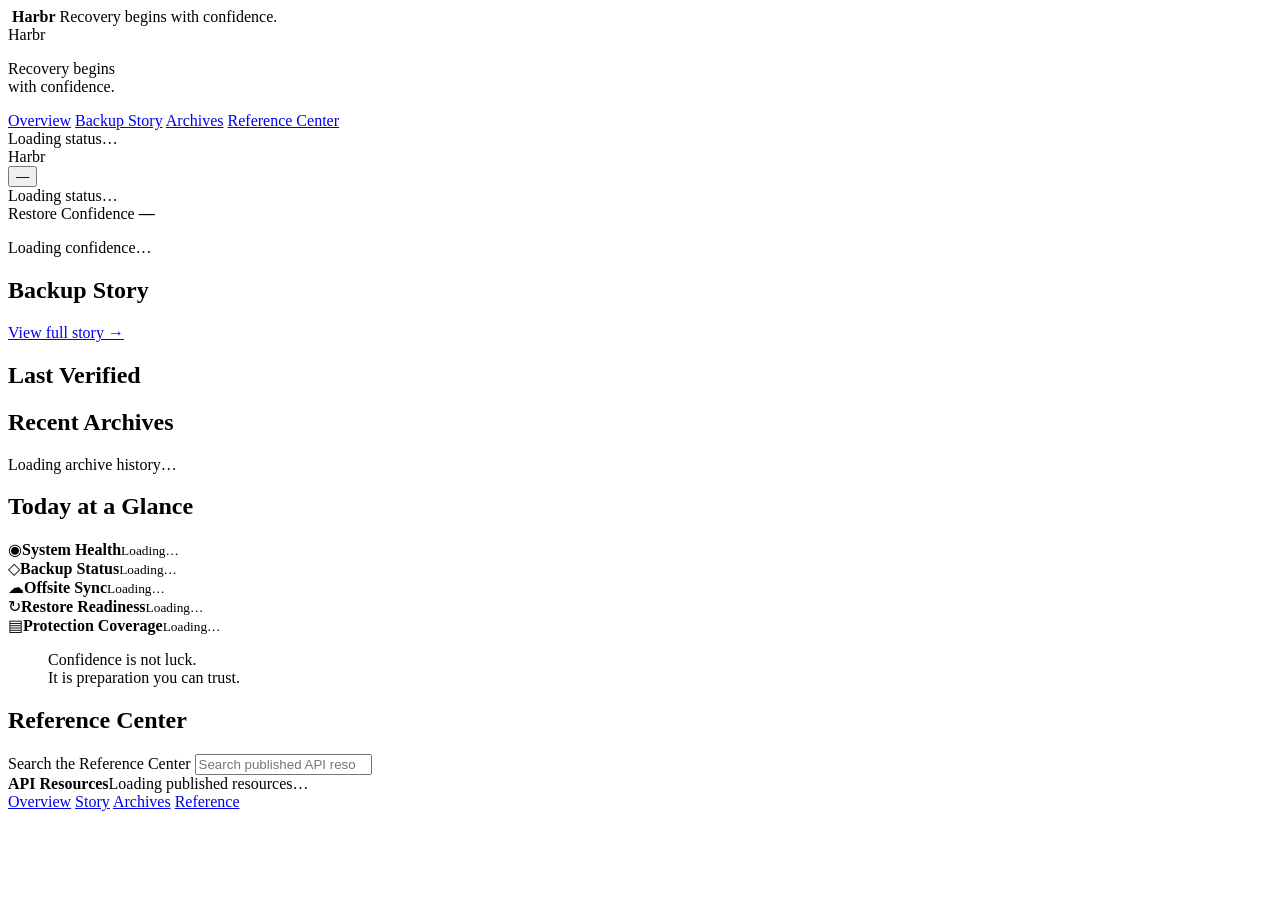
==== ui/experience/index.html @ 2c8d76e5 "feat: add host recovery readiness" ====
<!doctype html>
<html lang="en">
<head>
<meta charset="utf-8">
<meta name="viewport" content="width=device-width,initial-scale=1,viewport-fit=cover">
<meta name="theme-color" content="#07161a">
<title>Harbr</title>
<link rel="icon" href="/assets/harbr-mark.svg" type="image/svg+xml">
<link rel="stylesheet" href="/config/confidence-ring.generated.css">
<link rel="stylesheet" href="/styles.css">
<script src="/app.js" defer></script>
</head>
<body data-season="summer">
<div id="startup" class="startup" aria-hidden="true">
  <img id="startup-icon" src="/assets/harbr-mark.svg" alt="">
  <strong id="startup-wordmark">Harbr</strong>
  <span id="startup-tagline">Recovery begins with confidence.</span>
</div>

<div class="shell">
  <aside class="sidebar">
    <div class="wordmark"><img src="/assets/harbr-mark.svg" alt=""><span>Harbr</span></div>
    <p id="product-tagline">Recovery begins<br>with confidence.</p>
    <nav aria-label="Primary">
      <a class="active" aria-current="page" href="#overview">Overview</a>
      <a href="#story">Backup Story</a>
      <a href="#archives">Archives</a>
      <a href="#reference">Reference Center</a>
    </nav>
    <div class="sidebar-status"><i></i> <span data-system-status>Loading status…</span></div>
  </aside>

  <main>
    <section id="overview" class="hero">
      <div class="photo"></div>
      <div class="shade"></div>

      <header class="mobile-header">
        <div class="wordmark"><img src="/assets/harbr-mark.svg" alt=""><span>Harbr</span></div>
        <button id="site-id" type="button">—</button>
      </header>

      <div class="status-pill" role="status"><i></i> <span data-system-status>Loading status…</span></div>

      <div class="ring-stage">
        <div class="ripple r1"></div>
        <div class="ripple r2"></div>
        <div class="ripple r3"></div>
        <div class="ripple r4"></div>
        <div class="ripple r5"></div>
        <div class="outer-halo"></div>
        <div class="confidence-ring">
          <div class="confidence-sweep"></div>
          <div class="ring-copy">
            <span>Restore Confidence</span>
            <strong id="confidence-label">—</strong>
            <p id="confidence-message">Loading confidence…</p>
          </div>
        </div>
        <div class="water-ripple w1"></div>
        <div class="water-ripple w2"></div>
        <div class="water-ripple w3"></div>
      </div>

      <div class="story-card glass">
        <h2>Backup Story</h2>
        <p id="story-text"></p>
        <a href="#story">View full story →</a>
      </div>

      <div class="verified-card glass">
        <h2>Last Verified</h2>
        <div id="checks"></div>
      </div>

      <div id="archives" class="archive-strip">
        <h2>Recent Archives</h2>
        <p id="historical-notice" class="historical-notice" role="status" hidden></p>
        <div id="archive-list"></div>
        <p id="archive-summary">Loading archive history…</p>
      </div>
    </section>

    <section id="story" class="summary-panel">
      <h2>Today at a Glance</h2>
      <div class="summary-grid">
        <article data-status="unknown"><span id="system-health-icon" class="glance-icon" aria-hidden="true">◉</span><strong>System Health</strong><small id="system-health">Loading…</small></article>
        <article data-status="unknown"><span id="backup-status-icon" class="glance-icon" aria-hidden="true">◇</span><strong>Backup Status</strong><small id="backup-status">Loading…</small></article>
        <article data-status="unknown"><span id="offsite-status-icon" class="glance-icon" aria-hidden="true">☁</span><strong>Offsite Sync</strong><small id="offsite-status">Loading…</small></article>
        <article data-status="unknown"><span id="restore-status-icon" class="glance-icon" aria-hidden="true">↻</span><strong>Restore Readiness</strong><small id="restore-status">Loading…</small></article>
        <article data-status="unknown"><span id="coverage-status-icon" class="glance-icon" aria-hidden="true">▤</span><strong>Protection Coverage</strong><small id="coverage-status">Loading…</small></article>
      </div>
      <blockquote>Confidence is not luck.<br>It is preparation you can trust.</blockquote>
    </section>

    <section id="reference" class="reference">
      <h2>Reference Center</h2>
      <label class="sr-only" for="search">Search the Reference Center</label>
      <input id="search" type="search" placeholder="Search published API resources…">
      <div id="results">
        <article><strong>API Resources</strong><span>Loading published resources…</span></article>
      </div>
    </section>
  </main>
</div>

<nav class="mobile-nav" aria-label="Primary">
  <a class="active" aria-current="page" href="#overview">Overview</a>
  <a href="#story">Story</a>
  <a href="#archives">Archives</a>
  <a href="#reference">Reference</a>
</nav>

<dialog id="reference-detail" class="reference-detail" aria-labelledby="reference-detail-title">
  <div class="reference-detail-header">
    <div>
      <p class="eyebrow">Reference Center</p>
      <h2 id="reference-detail-title"></h2>
    </div>
    <button id="reference-detail-close" class="dialog-close" type="button" aria-label="Close reference detail">×</button>
  </div>
  <p id="reference-detail-summary" class="reference-detail-summary"></p>
  <p id="reference-detail-timestamp" class="reference-detail-timestamp"></p>
  <div id="reference-detail-content" class="reference-detail-content"></div>
  <details id="reference-raw" class="reference-raw">
    <summary>View raw JSON</summary>
    <pre id="reference-raw-json" tabindex="0"></pre>
  </details>
</dialog>
</body>
</html>
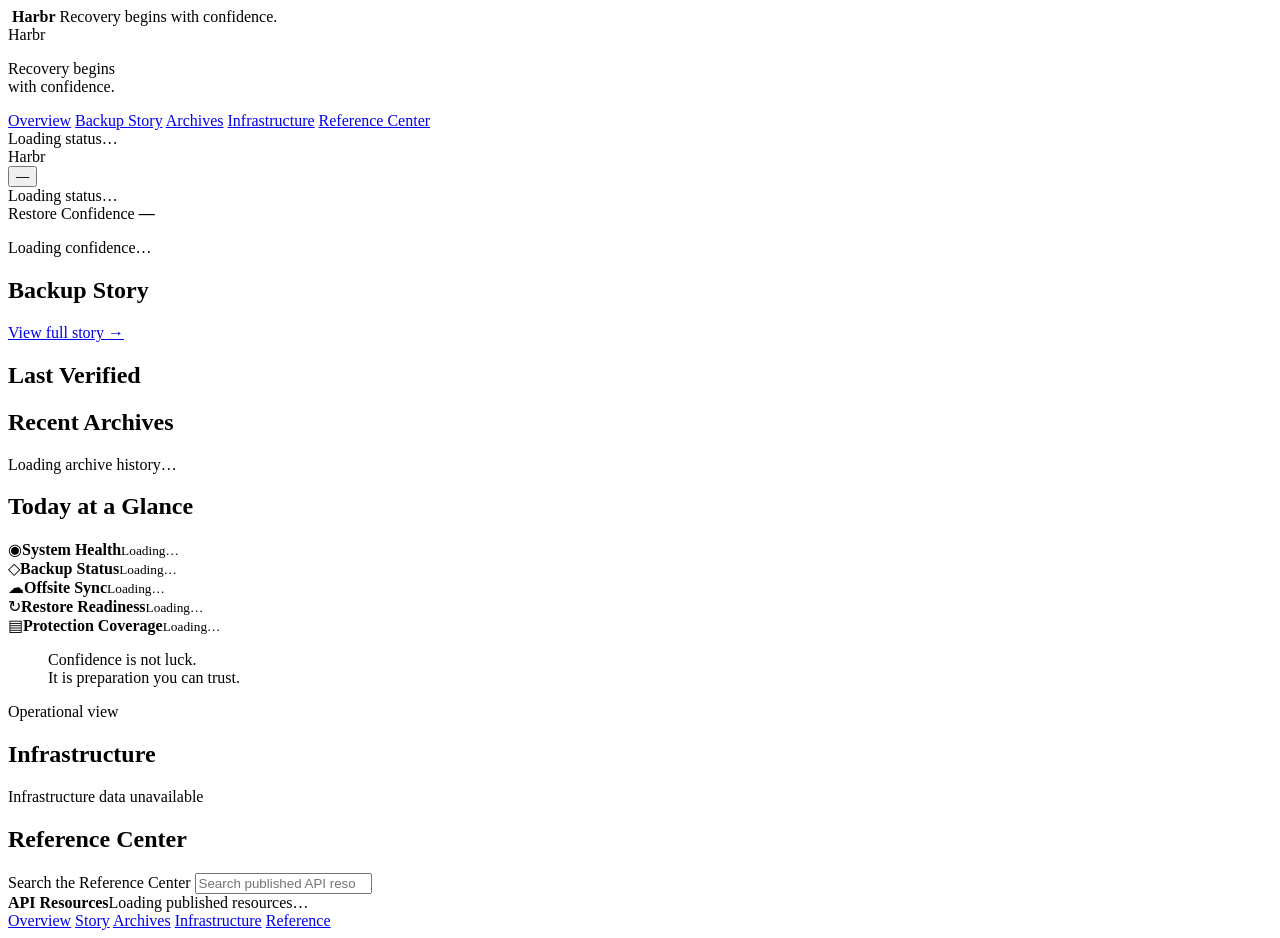
==== commit e9e58442: "feat: add infrastructure health experience" ====
--- a/ui/experience/index.html
+++ b/ui/experience/index.html
@@ -25,6 +25,7 @@
       <a class="active" aria-current="page" href="#overview">Overview</a>
       <a href="#story">Backup Story</a>
       <a href="#archives">Archives</a>
+      <a href="#infrastructure">Infrastructure</a>
       <a href="#reference">Reference Center</a>
     </nav>
     <div class="sidebar-status"><i></i> <span data-system-status>Loading status…</span></div>
@@ -93,6 +94,15 @@
       <blockquote>Confidence is not luck.<br>It is preparation you can trust.</blockquote>
     </section>
 
+    <section id="infrastructure" class="infrastructure" aria-labelledby="infrastructure-title">
+      <div class="infrastructure-heading">
+        <div><p class="eyebrow">Operational view</p><h2 id="infrastructure-title">Infrastructure</h2></div>
+        <p id="infrastructure-freshness" class="freshness" data-status="unknown" role="status">Infrastructure data unavailable</p>
+      </div>
+      <div id="infrastructure-summary" class="infrastructure-summary" aria-label="Infrastructure summary"></div>
+      <div id="infrastructure-sites" class="infrastructure-sites"></div>
+    </section>
+
     <section id="reference" class="reference">
       <h2>Reference Center</h2>
       <label class="sr-only" for="search">Search the Reference Center</label>
@@ -108,6 +118,7 @@
   <a class="active" aria-current="page" href="#overview">Overview</a>
   <a href="#story">Story</a>
   <a href="#archives">Archives</a>
+  <a href="#infrastructure">Infrastructure</a>
   <a href="#reference">Reference</a>
 </nav>
 
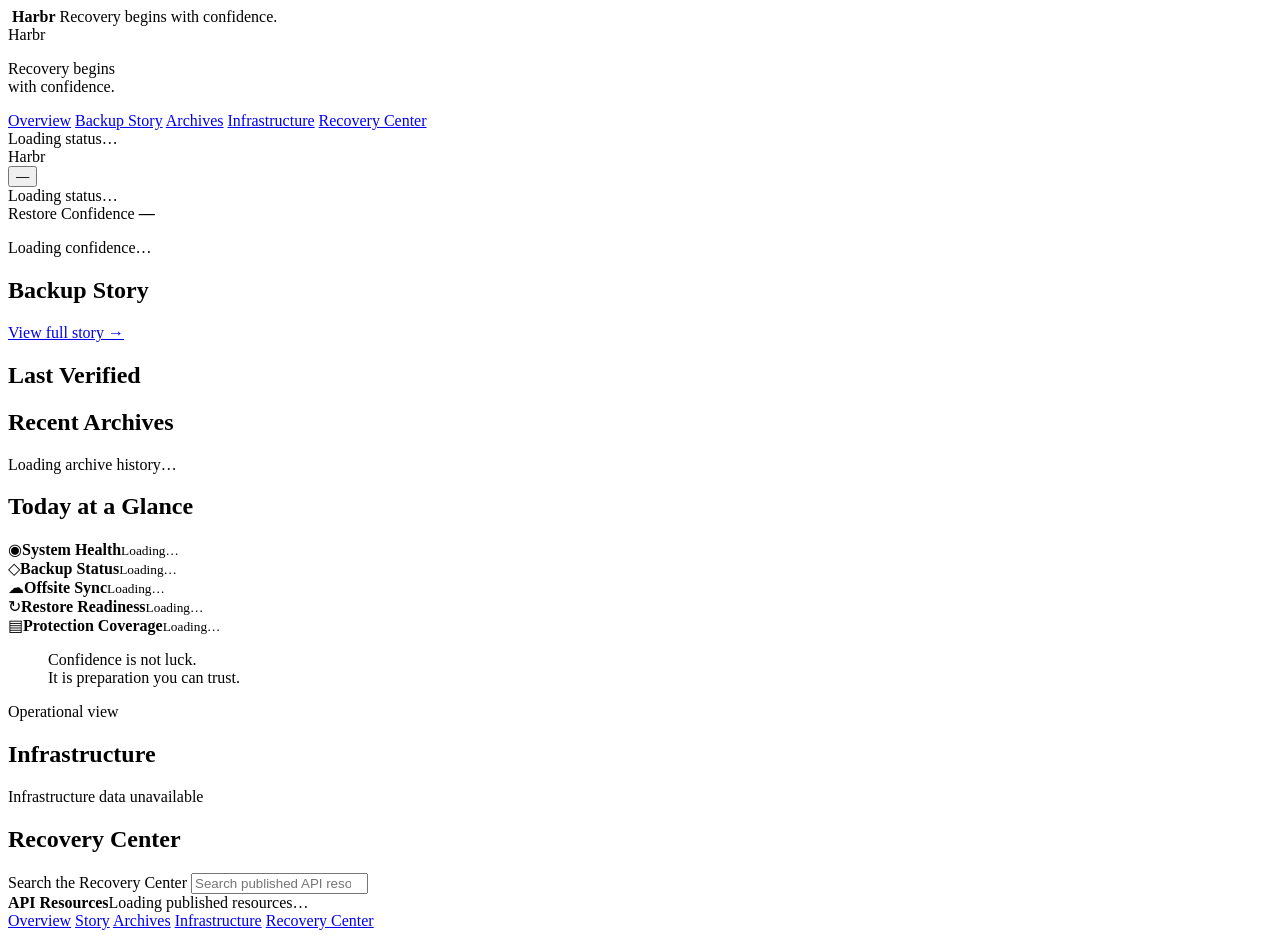
==== commit 4cd62a18: "docs: add GenMon recovery procedure" ====
--- a/ui/experience/index.html
+++ b/ui/experience/index.html
@@ -26,7 +26,7 @@
       <a href="#story">Backup Story</a>
       <a href="#archives">Archives</a>
       <a href="#infrastructure">Infrastructure</a>
-      <a href="#reference">Reference Center</a>
+      <a href="#reference">Recovery Center</a>
     </nav>
     <div class="sidebar-status"><i></i> <span data-system-status>Loading status…</span></div>
   </aside>
@@ -104,8 +104,8 @@
     </section>
 
     <section id="reference" class="reference">
-      <h2>Reference Center</h2>
-      <label class="sr-only" for="search">Search the Reference Center</label>
+      <h2>Recovery Center</h2>
+      <label class="sr-only" for="search">Search the Recovery Center</label>
       <input id="search" type="search" placeholder="Search published API resources…">
       <div id="results">
         <article><strong>API Resources</strong><span>Loading published resources…</span></article>
@@ -119,13 +119,13 @@
   <a href="#story">Story</a>
   <a href="#archives">Archives</a>
   <a href="#infrastructure">Infrastructure</a>
-  <a href="#reference">Reference</a>
+  <a href="#reference">Recovery Center</a>
 </nav>
 
 <dialog id="reference-detail" class="reference-detail" aria-labelledby="reference-detail-title">
   <div class="reference-detail-header">
     <div>
-      <p class="eyebrow">Reference Center</p>
+      <p class="eyebrow">Recovery Center</p>
       <h2 id="reference-detail-title"></h2>
     </div>
     <button id="reference-detail-close" class="dialog-close" type="button" aria-label="Close reference detail">×</button>
